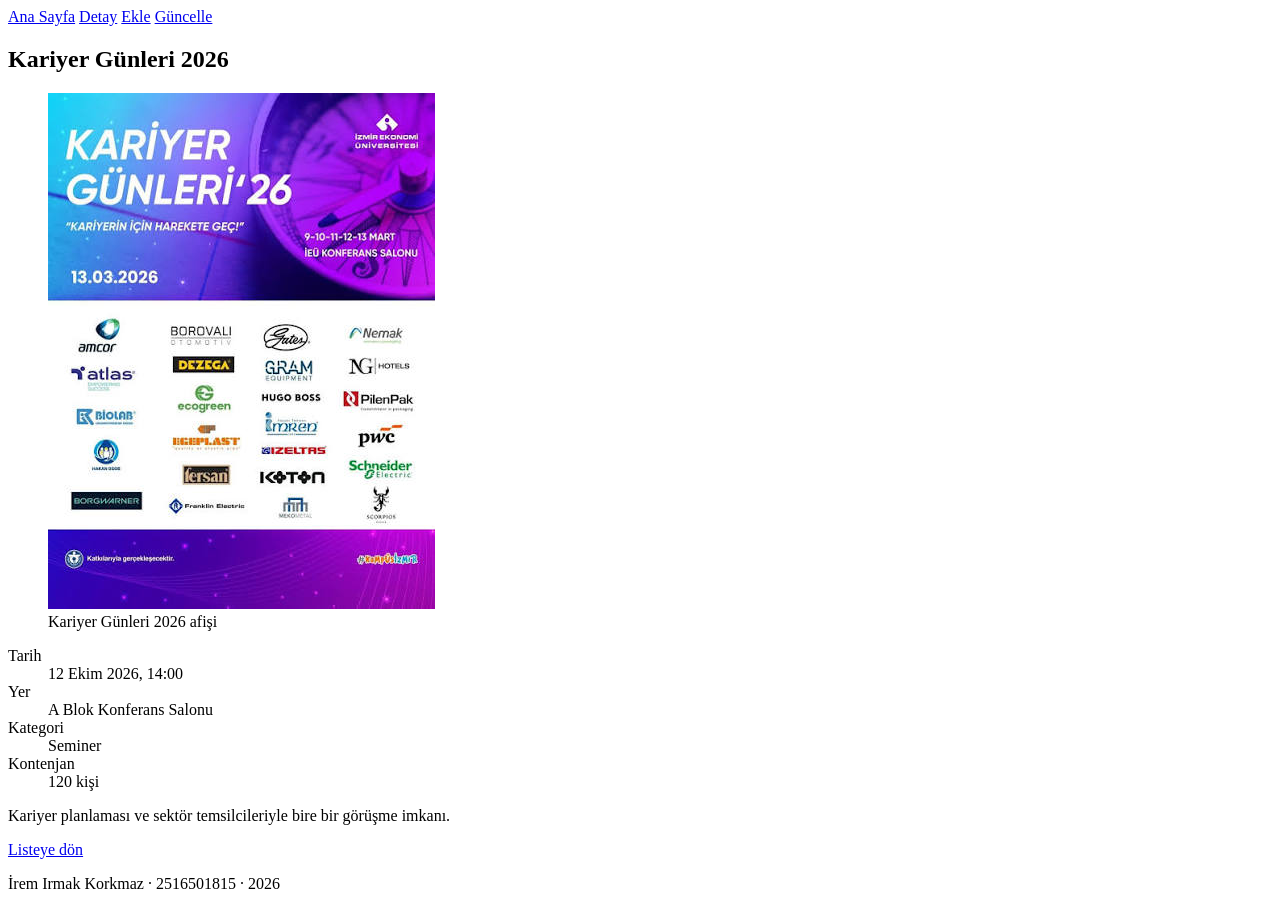
==== script1/etkinlik-detay.html @ 23146c31 "Sprint1 yapıldı" ====
<!DOCTYPE html>
<html lang="tr">
<head>
    <meta charset="UTF-8">
    <meta name="viewport" content="width=device-width, initial-scale=1.0">
    <title>Kariyer Günleri 2026 </title>
</head>
<body>
    <header>
        <nav>
            <a href="index.html">Ana Sayfa</a>
            <a href="etkinlik-detay.html">Detay</a>
            <a href="etkinlik-ekle.html">Ekle</a>
            <a href="etkinlik-guncelle.html">Güncelle</a>
        </nav>
    </header>
    <main>
  <article>
    <h1>Kariyer Günleri 2026</h1>
<figure>
      <img src="img/afis.jpg" alt="Kariyer Günleri 2026 etkinlik afişi">
      <figcaption>Kariyer Günleri 2026 afişi</figcaption>
    </figure>

    <dl>
      <dt>Tarih</dt>
      <dd><time datetime="2026-10-12T14:00">12 Ekim 2026, 14:00</time></dd>

      <dt>Yer</dt>
      <dd>A Blok Konferans Salonu</dd>

      <dt>Kategori</dt>
      <dd>Seminer</dd>

      <dt>Kontenjan</dt>
      <dd>120 kişi</dd>
    </dl>

    <p>
      Kariyer planlaması ve sektör temsilcileriyle bire bir görüşme imkanı.
    </p>

    <a href="index.html">Listeye dön</a>
  </article>
</main>

<footer>
  <p>İrem Irmak Korkmaz · 2516501815 · 2026</p>
</footer>

</body>
</html>
</body>
</html>
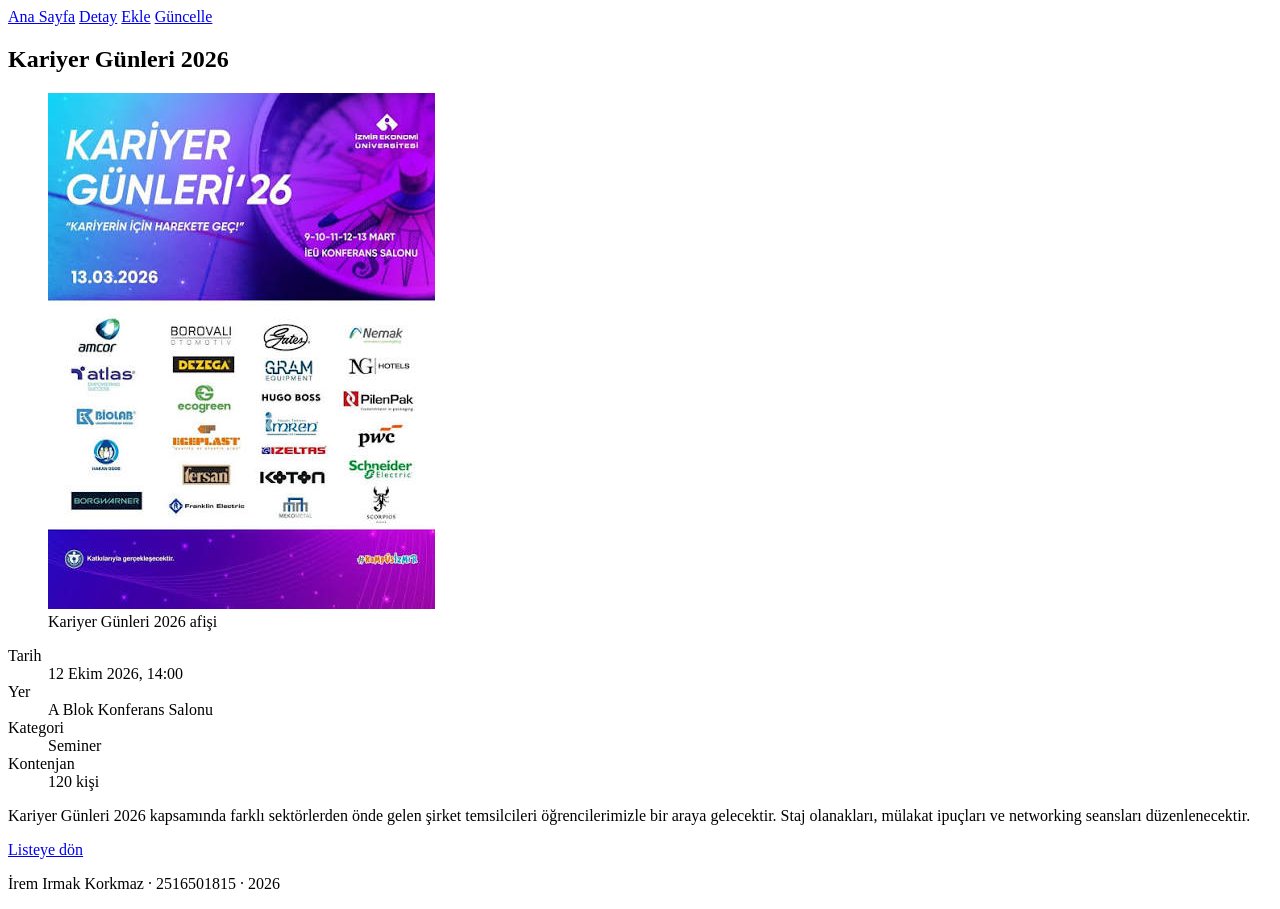
==== commit 8116b2a5: "Sprint1 yapildi" ====
--- a/script1/etkinlik-detay.html
+++ b/script1/etkinlik-detay.html
@@ -1,54 +1,53 @@
-<!DOCTYPE html>
+<!doctype html>
 <html lang="tr">
-<head>
-    <meta charset="UTF-8">
-    <meta name="viewport" content="width=device-width, initial-scale=1.0">
-    <title>Kariyer Günleri 2026 </title>
-</head>
-<body>
+  <head>
+    <meta charset="UTF-8" />
+    <meta name="viewport" content="width=device-width, initial-scale=1.0" />
+    <title>Kariyer Günleri 2026</title>
+  </head>
+  <body>
     <header>
-        <nav>
-            <a href="index.html">Ana Sayfa</a>
-            <a href="etkinlik-detay.html">Detay</a>
-            <a href="etkinlik-ekle.html">Ekle</a>
-            <a href="etkinlik-guncelle.html">Güncelle</a>
-        </nav>
+      <nav>
+        <a href="index.html">Ana Sayfa</a>
+        <a href="etkinlik-detay.html">Detay</a>
+        <a href="etkinlik-ekle.html">Ekle</a>
+        <a href="etkinlik-guncelle.html">Güncelle</a>
+      </nav>
     </header>
     <main>
-  <article>
-    <h1>Kariyer Günleri 2026</h1>
-<figure>
-      <img src="img/afis.jpg" alt="Kariyer Günleri 2026 etkinlik afişi">
-      <figcaption>Kariyer Günleri 2026 afişi</figcaption>
-    </figure>
+      <article>
+        <h1>Kariyer Günleri 2026</h1>
+        <figure>
+          <img src="img/afis.jpg" alt="Kariyer Günleri 2026 etkinlik afişi" />
+          <figcaption>Kariyer Günleri 2026 afişi</figcaption>
+        </figure>
 
-    <dl>
-      <dt>Tarih</dt>
-      <dd><time datetime="2026-10-12T14:00">12 Ekim 2026, 14:00</time></dd>
+        <dl>
+          <dt>Tarih</dt>
+          <dd><time datetime="2026-10-12T14:00">12 Ekim 2026, 14:00</time></dd>
 
-      <dt>Yer</dt>
-      <dd>A Blok Konferans Salonu</dd>
+          <dt>Yer</dt>
+          <dd>A Blok Konferans Salonu</dd>
 
-      <dt>Kategori</dt>
-      <dd>Seminer</dd>
+          <dt>Kategori</dt>
+          <dd>Seminer</dd>
 
-      <dt>Kontenjan</dt>
-      <dd>120 kişi</dd>
-    </dl>
+          <dt>Kontenjan</dt>
+          <dd>120 kişi</dd>
+        </dl>
 
-    <p>
-      Kariyer planlaması ve sektör temsilcileriyle bire bir görüşme imkanı.
-    </p>
+        <p>
+          Kariyer Günleri 2026 kapsamında farklı sektörlerden önde gelen şirket
+          temsilcileri öğrencilerimizle bir araya gelecektir. Staj olanakları,
+          mülakat ipuçları ve networking seansları düzenlenecektir.
+        </p>
 
-    <a href="index.html">Listeye dön</a>
-  </article>
-</main>
+        <a href="index.html">Listeye dön</a>
+      </article>
+    </main>
 
-<footer>
-  <p>İrem Irmak Korkmaz · 2516501815 · 2026</p>
-</footer>
-
-</body>
+    <footer>
+      <p>İrem Irmak Korkmaz · 2516501815 · 2026</p>
+    </footer>
+  </body>
 </html>
-</body>
-</html>
